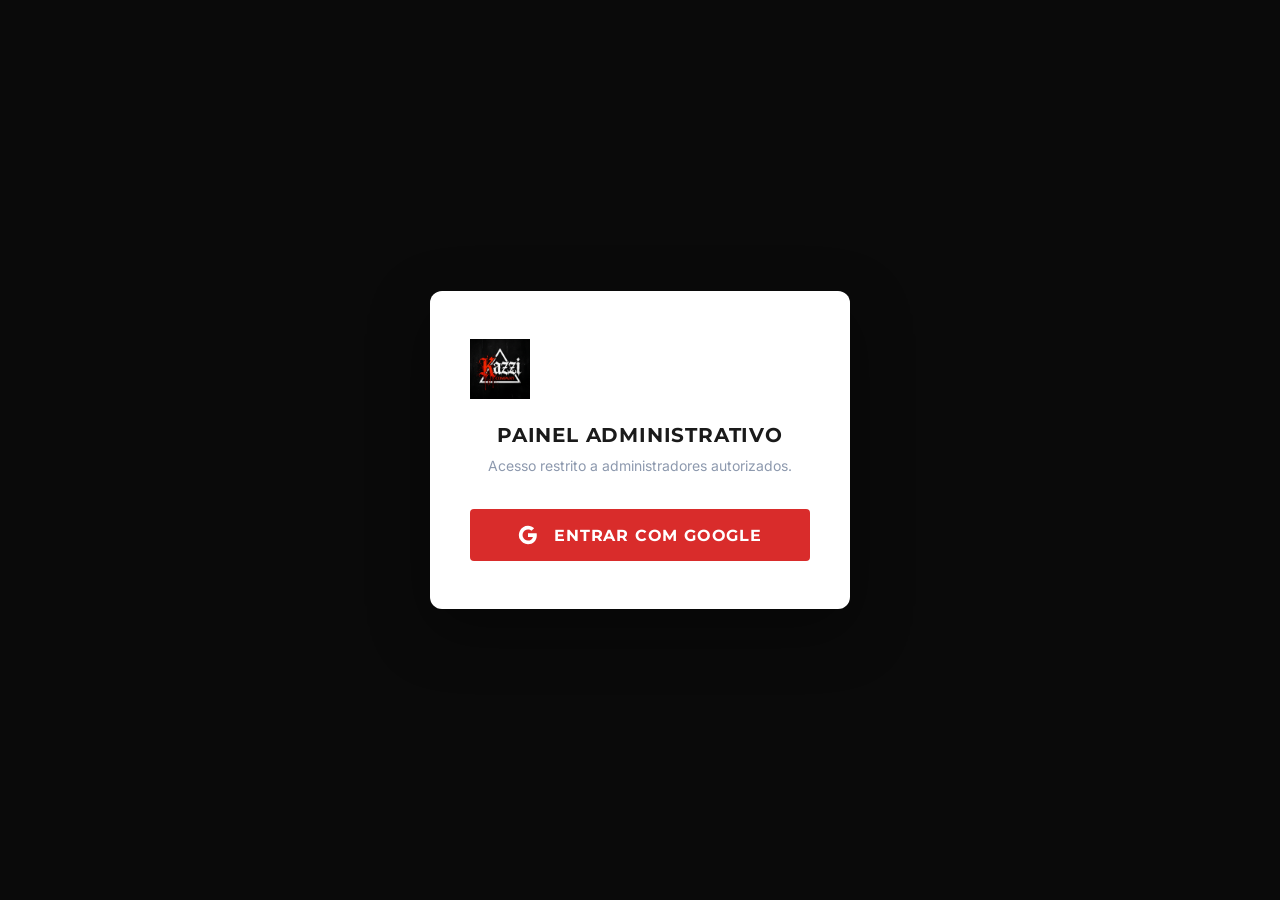
==== admin.html @ a8ff9f5b "Add files via upload" ====
<!DOCTYPE html>
<html lang="pt-BR">

<head>
    <meta charset="UTF-8" />
    <link rel="icon" type="image/png" href="/img/logo_kazzi_official_1772658596931.png" />
    <meta name="viewport" content="width=device-width, initial-scale=1.0" />
    <title>Kazzi Company | Painel Admin</title>
    <meta name="description" content="Painel administrativo da Kazzi Company — Gestão de produtos e inventário." />
    <script type="module" crossorigin src="/js/admin-logic.js"></script>
    <link rel="stylesheet" crossorigin href="/css/firebase.css">
    <link rel="stylesheet" crossorigin href="/css/admin.css">
    <style>
        .edit-images-list img { transition: transform 0.2s; }
        .edit-images-item:hover img { transform: scale(1.05); }
        .badge { padding: 4px 8px; border-radius: 4px; font-weight: bold; font-size: 0.75rem; }
        .badge-success { background: #10B981; color: white; }
        .badge-warning { background: #F59E0B; color: white; }
        .badge-error { background: #EF4444; color: white; }
        .badge-info { background: #3B82F6; color: white; }
        
        .order-item-mini { display: flex; gap: 0.75rem; align-items: center; margin-bottom: 0.5rem; font-size: 0.85rem; border-bottom: 1px solid rgba(255,255,255,0.05); padding-bottom: 0.5rem; }
        .order-item-mini img { width: 44px; height: 44px; border-radius: 4px; object-fit: cover; }
        
        .sidebar-link.active { background: rgba(255,255,255,0.1); border-left: 3px solid var(--accent); }
    </style>
</head>

<body class="admin-body">
    <!-- ═══ LOGIN SCREEN ═══ -->
    <div id="admin-login-screen" class="admin-login-screen" style="display: flex;">
        <div class="login-card">
            <img src="/img/logo_kazzi_official_1772658596931.png" alt="Kazzi Company" class="login-logo" />
            <h2>Painel Administrativo</h2>
            <p class="login-subtitle">Acesso restrito a administradores autorizados.</p>
            <button class="btn btn-accent btn-lg btn-block" id="btn-google-login">
                <svg width="20" height="20" viewBox="0 0 24 24" style="margin-right: 8px; vertical-align: middle;">
                    <path fill="#fff" d="M22.56 12.25c0-.78-.07-1.53-.2-2.25H12v4.26h5.92a5.06 5.06 0 0 1-2.2 3.32v2.77h3.57c2.08-1.92 3.28-4.74 3.28-8.1z" />
                    <path fill="#fff" d="M12 23c2.97 0 5.46-.98 7.28-2.66l-3.57-2.77c-.98.66-2.23 1.06-3.71 1.06-2.86 0-5.29-1.93-6.16-4.53H2.18v2.84C3.99 20.53 7.7 23 12 23z" />
                    <path fill="#fff" d="M5.84 14.09c-.22-.66-.35-1.36-.35-2.09s.13-1.43.35-2.09V7.07H2.18C1.43 8.55 1 10.22 1 12s.43 3.45 1.18 4.93l2.85-2.22.81-.62z" />
                    <path fill="#fff" d="M12 5.38c1.62 0 3.06.56 4.21 1.64l3.15-3.15C17.45 2.09 14.97 1 12 1 7.7 1 3.99 3.47 2.18 7.07l3.66 2.84c.87-2.6 3.3-4.53 6.16-4.53z" />
                </svg>
                Entrar com Google
            </button>
            <p id="login-error" class="login-error" style="display: none; padding: 1rem; background: rgba(255, 0, 0, 0.1); border-radius: 8px; border: 1px solid var(--error); color: var(--error);"></p>
            <div id="login-loading" class="login-loading" style="display: none;">
                <div class="spinner"></div>
                <p>Autenticando...</p>
            </div>
        </div>
    </div>

    <!-- ═══ ADMIN SIDEBAR ═══ -->
    <aside class="admin-sidebar" id="admin-sidebar" style="display: none;">
        <div class="sidebar-header">
            <a href="/" class="sidebar-logo">
                <img src="/img/logo_kazzi_official_1772658596931.png" alt="Kazzi Company" />
            </a>
        </div>
        <nav class="sidebar-nav">
            <a href="#" class="sidebar-link active" data-section="products">
                <span class="sidebar-icon">📦</span>
                <span>Produtos</span>
            </a>
            <a href="#" class="sidebar-link" data-section="orders">
                <span class="sidebar-icon">🛒</span>
                <span>Pedidos</span>
            </a>
            <a href="/" class="sidebar-link" target="_blank">
                <span class="sidebar-icon">🏪</span>
                <span>Ver Loja</span>
            </a>
            <a href="#" class="sidebar-link" id="btn-logout">
                <span class="sidebar-icon">🚪</span>
                <span>Sair</span>
            </a>
        </nav>
        <div class="sidebar-footer">
            <p class="sidebar-version">Kazzi Admin v2.1</p>
        </div>
    </aside>

    <!-- ═══ MAIN CONTENT ═══ -->
    <div class="admin-main" id="admin-main" style="display: none;">
        <header class="admin-topbar">
            <button class="admin-menu-btn" id="sidebar-toggle">☰</button>
            <h1 class="admin-page-title" id="page-title">Produtos</h1>
            <div class="admin-topbar-actions" id="topbar-actions">
                <button class="btn btn-accent btn-sm" id="btn-new-product">+ Importar Produtos</button>
            </div>
        </header>

        <main class="admin-content-wrapper">
            <!-- Products View -->
            <div id="section-products" class="admin-section">
                <section class="admin-filters">
                    <div class="filter-group">
                        <label class="filter-label">Categoria</label>
                        <select class="form-select filter-select" id="filter-category">
                            <option value="all">Todas</option>
                        </select>
                    </div>
                    <div class="filter-group">
                        <label class="filter-label">Status</label>
                        <select class="form-select filter-select" id="filter-status">
                            <option value="all">Todos</option>
                            <option value="active">Ativo</option>
                            <option value="inactive">Inativo</option>
                            <option value="low-stock">Estoque Baixo</option>
                            <option value="out-of-stock">Esgotado</option>
                        </select>
                    </div>
                    <div class="filter-group">
                        <label class="filter-label">Buscar</label>
                        <input type="text" class="form-input filter-input" id="filter-search" placeholder="Buscar por nome..." />
                    </div>
                    <div class="filter-stats" id="filter-stats"></div>
                </section>
                <div class="product-table-wrapper">
                    <table class="product-table">
                        <thead>
                            <tr>
                                <th style="width: 60px;"></th>
                                <th>Produto</th>
                                <th>Categoria</th>
                                <th style="width: 140px;">Preço</th>
                                <th style="width: 100px;">Estoque</th>
                                <th style="width: 100px;">Status</th>
                                <th style="width: 120px;">Ações</th>
                            </tr>
                        </thead>
                        <tbody id="product-table-body"></tbody>
                    </table>
                </div>
            </div>

            <!-- Orders View -->
            <div id="section-orders" class="admin-section" style="display: none;">
                <div class="product-table-wrapper">
                    <table class="product-table">
                        <thead>
                            <tr>
                                <th>Data</th>
                                <th>Cliente</th>
                                <th>Total</th>
                                <th>Pagamento</th>
                                <th>Status</th>
                                <th>Ações</th>
                            </tr>
                        </thead>
                        <tbody id="orders-table-body"></tbody>
                    </table>
                </div>
            </div>
        </main>
    </div>

    <!-- ═══ MODALS ═══ -->
    <!-- Import Modal -->
    <div id="product-form-overlay" class="modal-overlay">
        <div class="modal-box product-form-modal" style="max-width: 800px;">
            <div class="import-modal-header">
                <h3>Importar Produtos</h3>
                <p class="text-muted">Arraste fotos e vídeos. O nome do arquivo vira o nome do produto.</p>
            </div>
            <div class="import-dropzone" id="import-dropzone">
                <div class="import-dropzone-inner">
                    <span class="import-dropzone-icon">📷</span>
                    <p>Arraste arquivos aqui ou clique para selecionar</p>
                </div>
                <input type="file" id="import-file-input" multiple style="display: none" />
            </div>
            <div style="padding: 1rem 2rem; border-bottom: 1px solid rgba(255,255,255,0.05);">
                <label class="form-label">Ou adicione URL de imagem</label>
                <div style="display:flex; gap:0.5rem;">
                    <input type="text" id="import-url-input" class="form-input" placeholder="https://exemplo.com/foto.jpg" />
                    <button class="btn btn-outline btn-sm" id="btn-import-url-add">Adicionar</button>
                </div>
            </div>
            <div id="import-products-list" class="import-products-list"></div>
            <div class="form-actions">
                <button class="btn btn-ghost" id="btn-import-cancel">Cancelar</button>
                <button class="btn btn-accent" id="btn-import-save" disabled>Salvar Todos</button>
            </div>
        </div>
    </div>

    <!-- Edit Modal -->
    <div id="edit-form-overlay" class="modal-overlay">
        <div class="modal-box product-form-modal" style="max-width: 650px;">
            <div class="import-modal-header"><h3>Editar Produto</h3></div>
            <div style="padding: 1.5rem 2rem;">
                <div class="form-grid">
                    <div class="form-group full" style="grid-column: 1/-1">
                        <label class="form-label">Nome</label>
                        <input type="text" id="edit-product-name" class="form-input" />
                    </div>
                    <div class="form-group">
                        <label class="form-label">Preço (R$)</label>
                        <input type="number" id="edit-product-price" class="form-input" step="0.01" />
                    </div>
                    <div class="form-group">
                        <label class="form-label">Estoque</label>
                        <input type="number" id="edit-product-stock" class="form-input" />
                    </div>
                    <div class="form-group">
                        <label class="form-label">Categoria</label>
                        <select id="edit-product-category" class="form-select"></select>
                    </div>
                    <div class="form-group" style="display:flex; align-items:center; gap:0.5rem; margin-top:2rem;">
                        <input type="checkbox" id="edit-product-active" />
                        <label class="form-label" style="margin-bottom:0;">Produto Ativo</label>
                    </div>
                    <div class="form-group full" style="grid-column: 1/-1">
                        <label class="form-label">Descrição</label>
                        <textarea id="edit-product-description" class="form-input" rows="3"></textarea>
                    </div>
                    <!-- Images Section -->
                    <div class="form-group full" style="grid-column: 1/-1">
                        <label class="form-label">Imagens / Ângulos (URL)</label>
                        <div style="display:flex; gap:0.5rem; margin-bottom: 0.5rem;">
                            <input type="text" id="edit-image-url-input" class="form-input" placeholder="Nova URL de imagem..." />
                            <button class="btn btn-outline btn-sm" id="btn-edit-image-add">Add</button>
                        </div>
                        <div id="edit-images-list" class="edit-images-list" style="display:flex; gap:0.5rem; flex-wrap:wrap; margin-top: 0.5rem;"></div>
                        <p class="form-hint">Dica: A primeira imagem será a capa. Você pode clicar nas imagens para removê-las.</p>
                    </div>
                </div>
            </div>
            <div class="form-actions">
                <button class="btn btn-ghost" id="btn-edit-cancel">Cancelar</button>
                <button class="btn btn-accent" id="btn-edit-save">Salvar</button>
            </div>
        </div>
    </div>

    <!-- Delete Confirm Modal -->
    <div id="delete-confirm-overlay" class="modal-overlay">
        <div class="modal-box delete-confirm-modal">
            <h3>Excluir Produto?</h3>
            <p>Esta ação não pode ser desfeita.</p>
            <div class="form-actions" style="margin-top: 1.5rem;">
                <button class="btn btn-ghost" id="btn-delete-cancel">Cancelar</button>
                <button class="btn btn-accent" id="btn-delete-confirm">Excluir</button>
            </div>
        </div>
    </div>

    <!-- Order Details Modal -->
    <div id="order-details-overlay" class="modal-overlay">
        <div class="modal-box" style="max-width: 700px;">
            <div class="import-modal-header">
                <h3>Detalhes do Pedido</h3>
                <p id="detail-order-id" class="text-muted" style="font-size:0.8rem;"></p>
            </div>
            <div style="padding: 1.5rem 2rem;">
                <div style="display: grid; grid-template-columns: 1fr 1fr; gap: 1.5rem;">
                    <div>
                        <h4 style="margin-bottom: 0.5rem; color: var(--accent); font-size:0.9rem;">👤 Cliente</h4>
                        <p id="detail-cust-name" style="font-weight: 600;"></p>
                        <p id="detail-cust-email" style="font-size: 0.85rem; color:var(--text-muted);"></p>
                    </div>
                    <div>
                        <h4 style="margin-bottom: 0.5rem; color: var(--accent); font-size:0.9rem;">📍 Entrega</h4>
                        <p id="detail-cust-address" style="font-size: 0.85rem; line-height:1.4;"></p>
                    </div>
                </div>
                <div style="margin-top: 1.5rem;">
                    <h4 style="margin-bottom: 0.5rem; color: var(--accent); font-size:0.9rem;">📦 Itens</h4>
                    <div id="detail-items-list" style="background: rgba(255,255,255,0.05); border-radius: 8px; padding: 1rem; max-height:200px; overflow-y:auto;"></div>
                </div>
                <div style="margin-top: 1.5rem; border-top: 1px solid rgba(255,255,255,0.1); padding-top: 1rem;">
                    <div class="form-group">
                        <label class="form-label">Código de Rastreio</label>
                        <input type="text" id="order-tracking-input" class="form-input" placeholder="BR123456789XX" />
                    </div>
                    <button class="btn btn-accent btn-sm" id="btn-save-tracking" style="margin-top: 0.5rem;">Salvar e Notificar Cliente</button>
                </div>
            </div>
            <div class="form-actions">
                <button class="btn btn-ghost" id="btn-close-order-details">Fechar</button>
                <button class="btn btn-outline" id="btn-mark-delivered">Marcar Entregue</button>
            </div>
        </div>
    </div>

    <audio id="order-bell" src="https://assets.mixkit.co/active_storage/sfx/2869/2869-preview.mp3" preload="auto"></audio>
</body>
</html>
---- css/firebase.css ----
@import"https://fonts.googleapis.com/css2?family=Inter:wght@300;400;500;600;700;800;900&family=Montserrat:wght@400;500;600;700;800;900&family=MedievalSharp&family=Nosifer&display=swap";:root{--bg-white: #FFFFFF;--bg-off-white: #F7F7F7;--bg-dark: #0A0A0A;--bg-header: #000000;--text-primary: #1A1A1A;--text-secondary: #555555;--text-muted: #8D99AE;--text-white: #FFFFFF;--text-light: #CCCCCC;--accent: #D92C2B;--accent-hover: #B91C1C;--accent-light: rgba(217, 44, 43, .08);--success: #16A34A;--warning: #F59E0B;--error: #DC2626;--info: #2563EB;--border-color: #E5E5E5;--border-dark: #333333;--glass-bg: rgba(255, 255, 255, .05);--glass-border: rgba(255, 255, 255, .1);--font-main: "Inter", -apple-system, BlinkMacSystemFont, "Segoe UI", sans-serif;--font-heading: "Montserrat", "Inter", sans-serif;--font-pichacao: "MedievalSharp", cursive;--font-graffiti: "Nosifer", cursive;--text-xs: .75rem;--text-sm: .875rem;--text-base: 1rem;--text-lg: 1.125rem;--text-xl: 1.25rem;--text-2xl: 1.5rem;--text-3xl: 1.875rem;--text-4xl: 2.5rem;--font-light: 300;--font-regular: 400;--font-medium: 500;--font-semibold: 600;--font-bold: 700;--font-extrabold: 800;--font-black: 900;--space-1: .25rem;--space-2: .5rem;--space-3: .75rem;--space-4: 1rem;--space-5: 1.25rem;--space-6: 1.5rem;--space-8: 2rem;--space-10: 2.5rem;--space-12: 3rem;--space-16: 4rem;--space-20: 5rem;--space-24: 6rem;--radius-sm: 4px;--radius-md: 8px;--radius-lg: 12px;--radius-xl: 16px;--radius-full: 9999px;--shadow-sm: 0 1px 2px rgba(0, 0, 0, .05);--shadow-md: 0 4px 6px -1px rgba(0, 0, 0, .07), 0 2px 4px -2px rgba(0, 0, 0, .05);--shadow-lg: 0 10px 15px -3px rgba(0, 0, 0, .08), 0 4px 6px -4px rgba(0, 0, 0, .04);--shadow-xl: 0 20px 25px -5px rgba(0, 0, 0, .1), 0 8px 10px -6px rgba(0, 0, 0, .06);--transition-fast: .15s ease;--transition-base: .25s ease;--transition-slow: .4s cubic-bezier(.165, .84, .44, 1);--z-dropdown: 100;--z-sticky: 200;--z-modal: 1000;--z-toast: 2000;--container-max: 1200px;--sidebar-width: 260px;--header-height: 72px}*,*:before,*:after{margin:0;padding:0;box-sizing:border-box}html{scroll-behavior:smooth;-webkit-font-smoothing:antialiased;-moz-osx-font-smoothing:grayscale}body{font-family:var(--font-main);font-size:var(--text-base);line-height:1.6;color:var(--text-primary);background-color:var(--bg-white);overflow-x:hidden}img{max-width:100%;height:auto;display:block}a{color:inherit;text-decoration:none}ul,ol{list-style:none}.container{max-width:var(--container-max);margin:0 auto;padding:0 var(--space-6)}h1,h2,h3,h4,h5,h6{font-family:var(--font-heading);font-weight:var(--font-bold);line-height:1.2;text-transform:uppercase;letter-spacing:.02em}h1{font-size:var(--text-4xl)}h2{font-size:var(--text-3xl)}h3{font-size:var(--text-xl)}.pichacao{font-family:var(--font-pichacao);text-transform:uppercase;letter-spacing:2px}.graffiti-text{font-family:var(--font-graffiti);color:var(--accent);text-shadow:2px 2px 0px #fff,4px 4px 0px rgba(0,0,0,.5)}.btn{display:inline-flex;align-items:center;justify-content:center;gap:var(--space-2);padding:var(--space-3) var(--space-6);font-family:var(--font-heading);font-size:var(--text-sm);font-weight:var(--font-bold);text-transform:uppercase;letter-spacing:.05em;border:none;border-radius:var(--radius-sm);cursor:pointer;transition:all var(--transition-base);text-decoration:none;white-space:nowrap}.btn-primary{background:var(--bg-dark);color:var(--text-white)}.btn-primary:hover{background:#222;transform:translateY(-1px);box-shadow:var(--shadow-lg)}.btn-accent{background:var(--accent);color:var(--text-white)}.btn-accent:hover{background:var(--accent-hover);transform:translateY(-1px);box-shadow:0 4px 12px #d92c2b4d}.btn-outline{background:transparent;color:var(--text-primary);border:2px solid var(--border-color)}.btn-outline:hover{border-color:var(--bg-dark);background:var(--bg-dark);color:var(--text-white)}.btn-ghost{background:transparent;color:var(--text-secondary);padding:var(--space-2) var(--space-3)}.btn-ghost:hover{color:var(--text-primary);background:var(--bg-off-white)}.btn-sm{padding:var(--space-2) var(--space-4);font-size:var(--text-xs)}.btn-lg{padding:var(--space-4) var(--space-8);font-size:var(--text-base)}.btn-block{width:100%}.btn:disabled{opacity:.5;cursor:not-allowed;transform:none!important}.form-group{display:flex;flex-direction:column;gap:var(--space-2)}.form-label{font-size:var(--text-sm);font-weight:var(--font-semibold);color:var(--text-primary);text-transform:uppercase;letter-spacing:.04em}.form-input,.form-textarea,.form-select{width:100%;padding:var(--space-3) var(--space-4);font-family:var(--font-main);font-size:var(--text-base);color:var(--text-primary);background:var(--bg-white);border:1px solid var(--border-color);border-radius:var(--radius-md);transition:border-color var(--transition-fast),box-shadow var(--transition-fast);outline:none}.form-input:focus,.form-textarea:focus,.form-select:focus{border-color:var(--accent);box-shadow:0 0 0 3px var(--accent-light)}.form-input::placeholder{color:var(--text-muted)}.form-textarea{min-height:100px;resize:vertical}.form-hint{font-size:var(--text-xs);color:var(--text-muted)}.form-error{font-size:var(--text-xs);color:var(--error)}.badge{display:inline-flex;align-items:center;padding:var(--space-1) var(--space-3);font-size:var(--text-xs);font-weight:var(--font-semibold);border-radius:var(--radius-full);text-transform:uppercase;letter-spacing:.04em}.badge-success{background:#16a34a1a;color:var(--success)}.badge-warning{background:#f59e0b1a;color:var(--warning)}.badge-error{background:#dc26261a;color:var(--error)}.modal-overlay{position:fixed;top:0;left:0;width:100%;height:100%;background:#0009;-webkit-backdrop-filter:blur(4px);backdrop-filter:blur(4px);z-index:var(--z-modal);display:none;align-items:center;justify-content:center;padding:var(--space-4);animation:fadeIn .2s ease}.modal-overlay.active{display:flex}.modal-box{background:var(--bg-white);border-radius:var(--radius-xl);box-shadow:var(--shadow-xl);max-height:90vh;overflow-y:auto;animation:slideUp .3s ease;width:100%}@keyframes fadeIn{0%{opacity:0}to{opacity:1}}@keyframes slideUp{0%{opacity:0;transform:translateY(20px)}to{opacity:1;transform:translateY(0)}}/* Toast Premium V3 */
.toast-container {
    position: fixed;
    bottom: var(--space-6);
    right: var(--space-6);
    z-index: var(--z-toast);
    display: flex;
    flex-direction: column;
    gap: var(--space-3);
    pointer-events: none;
}

.toast {
    display: flex;
    align-items: center;
    gap: var(--space-4);
    padding: var(--space-4) var(--space-6);
    background: var(--bg-dark);
    color: var(--text-white);
    border-radius: var(--radius-lg);
    box-shadow: var(--shadow-xl);
    font-size: var(--text-sm);
    font-weight: var(--font-semibold);
    transform: translateX(120%);
    transition: transform 0.5s cubic-bezier(0.68, -0.55, 0.265, 1.55), opacity 0.3s ease;
    max-width: 420px;
    border: 1px solid var(--glass-border);
    backdrop-filter: blur(10px);
    pointer-events: auto;
    opacity: 0;
}

.toast.visible {
    transform: translateX(0);
    opacity: 1;
}

.toast-success {
    background: linear-gradient(135deg, #059669 0%, #10b981 100%);
    box-shadow: 0 10px 15px -3px rgba(16, 185, 129, 0.3);
    border-color: rgba(255, 255, 255, 0.2);
}

.toast-error {
    background: linear-gradient(135deg, #dc2626 0%, #ef4444 100%);
    box-shadow: 0 10px 15px -3px rgba(220, 38, 38, 0.3);
    border-color: rgba(255, 255, 255, 0.2);
}

.toast-warning {
    background: linear-gradient(135deg, #d97706 0%, #f59e0b 100%);
    box-shadow: 0 10px 15px -3px rgba(245, 158, 11, 0.3);
    border-color: rgba(255, 255, 255, 0.2);
}

.toast-info {
    background: linear-gradient(135deg, #2563eb 0%, #3b82f6 100%);
    box-shadow: 0 10px 15px -3px rgba(37, 99, 235, 0.3);
    border-color: rgba(255, 255, 255, 0.2);
}

.toast-icon {
    font-size: 1.25rem;
    display: flex;
    align-items: center;
    justify-content: center;
    min-width: 24px;
}

.toast-msg {
    line-height: 1.4;
    letter-spacing: 0.01em;
}
.text-center{text-align:center}.text-left{text-align:left}.text-muted{color:var(--text-muted)}.text-accent{color:var(--accent)}.text-uppercase{text-transform:uppercase}.font-bold{font-weight:var(--font-bold)}.flex{display:flex}.flex-col{flex-direction:column}.items-center{align-items:center}.justify-between{justify-content:space-between}.justify-center{justify-content:center}.gap-2{gap:var(--space-2)}.gap-4{gap:var(--space-4)}.gap-6{gap:var(--space-6)}.mt-2{margin-top:var(--space-2)}.mt-4{margin-top:var(--space-4)}.mt-8{margin-top:var(--space-8)}.mb-2{margin-bottom:var(--space-2)}.mb-4{margin-bottom:var(--space-4)}.mb-8{margin-bottom:var(--space-8)}.sr-only{position:absolute;width:1px;height:1px;padding:0;margin:-1px;overflow:hidden;clip:rect(0,0,0,0);border:0}@media (max-width: 768px){.container{padding:0 var(--space-4)}h1{font-size:var(--text-3xl)}h2{font-size:var(--text-2xl)}}
---- css/admin.css ----
.admin-body{display:flex;min-height:100vh;background:var(--bg-off-white)}.admin-sidebar{width:var(--sidebar-width);background:var(--bg-dark);color:var(--text-white);display:flex;flex-direction:column;position:fixed;top:0;left:0;height:100vh;z-index:var(--z-sticky);transition:transform var(--transition-base)}.sidebar-header{padding:var(--space-6);border-bottom:1px solid #222;display:flex;align-items:center;justify-content:center}.sidebar-logo img{height:40px}.sidebar-nav{flex:1;padding:var(--space-4) 0;display:flex;flex-direction:column;gap:var(--space-1)}.sidebar-link{display:flex;align-items:center;gap:var(--space-3);padding:var(--space-3) var(--space-6);color:var(--text-muted);font-size:var(--text-sm);font-weight:var(--font-medium);transition:all var(--transition-fast);border-left:3px solid transparent}.sidebar-link:hover{color:var(--text-white);background:#ffffff0d}.sidebar-link.active{color:var(--text-white);background:#d92c2b1a;border-left-color:var(--accent)}.sidebar-icon{font-size:1.2rem;width:24px;text-align:center}.sidebar-footer{padding:var(--space-4) var(--space-6);border-top:1px solid #222}.sidebar-version{font-size:var(--text-xs);color:var(--text-muted)}.admin-main{flex:1;margin-left:var(--sidebar-width);display:flex;flex-direction:column}.admin-topbar{background:var(--bg-white);padding:var(--space-4) var(--space-8);display:flex;align-items:center;gap:var(--space-6);border-bottom:1px solid var(--border-color);position:sticky;top:0;z-index:var(--z-dropdown)}.admin-menu-btn{display:none;background:none;border:none;font-size:1.5rem;cursor:pointer;color:var(--text-primary)}.admin-page-title{font-size:var(--text-xl);font-weight:var(--font-bold);text-transform:uppercase;letter-spacing:.04em;flex:1}.admin-filters{background:var(--bg-white);padding:var(--space-4) var(--space-8);display:flex;align-items:flex-end;gap:var(--space-6);border-bottom:1px solid var(--border-color);flex-wrap:wrap}.filter-group{display:flex;flex-direction:column;gap:var(--space-1)}.filter-label{font-size:var(--text-xs);font-weight:var(--font-semibold);text-transform:uppercase;letter-spacing:.04em;color:var(--text-muted)}.filter-select,.filter-input{padding:var(--space-2) var(--space-3);font-size:var(--text-sm);border:1px solid var(--border-color);border-radius:var(--radius-md);min-width:160px}.filter-stats{margin-left:auto;font-size:var(--text-sm);color:var(--text-muted)}.admin-content{padding:var(--space-6) var(--space-8);flex:1}.product-table-wrapper{background:var(--bg-white);border-radius:var(--radius-lg);border:1px solid var(--border-color);overflow:hidden;box-shadow:var(--shadow-sm)}.product-table{width:100%;border-collapse:collapse}.product-table thead th{padding:var(--space-3) var(--space-4);text-align:left;font-size:var(--text-xs);font-weight:var(--font-bold);text-transform:uppercase;letter-spacing:.06em;color:var(--text-muted);background:var(--bg-off-white);border-bottom:1px solid var(--border-color)}.product-table tbody tr{border-bottom:1px solid var(--border-color);transition:background var(--transition-fast)}.product-table tbody tr:last-child{border-bottom:none}.product-table tbody tr:hover{background:var(--bg-off-white)}.product-table td{padding:var(--space-3) var(--space-4);font-size:var(--text-sm);vertical-align:middle}.table-product-img{width:44px;height:44px;border-radius:var(--radius-sm);object-fit:cover;border:1px solid var(--border-color)}.table-product-name{font-weight:var(--font-semibold);color:var(--text-primary)}.table-category{font-size:var(--text-xs);text-transform:uppercase;letter-spacing:.04em;color:var(--text-secondary)}.quick-edit-cell{position:relative;cursor:pointer;min-width:80px}.quick-edit-display{padding:var(--space-1) var(--space-2);border-radius:var(--radius-sm);border:1px solid transparent;transition:all var(--transition-fast);display:inline-block}.quick-edit-cell:hover .quick-edit-display{border-color:var(--border-color);background:var(--bg-off-white)}.quick-edit-cell .quick-edit-display:after{content:" ✎";font-size:.7rem;opacity:0;transition:opacity var(--transition-fast)}.quick-edit-cell:hover .quick-edit-display:after{opacity:.4}.quick-edit-input{width:100%;padding:var(--space-1) var(--space-2);font-size:var(--text-sm);border:2px solid var(--accent);border-radius:var(--radius-sm);outline:none;font-family:var(--font-main);background:var(--bg-white)}.table-price{color:var(--accent);font-weight:var(--font-bold)}.table-actions{display:flex;gap:var(--space-2)}.action-btn{width:32px;height:32px;border:1px solid var(--border-color);background:var(--bg-white);border-radius:var(--radius-sm);cursor:pointer;display:flex;align-items:center;justify-content:center;font-size:.9rem;transition:all var(--transition-fast)}.action-btn:hover{background:var(--bg-off-white);border-color:var(--text-muted)}.action-btn.delete:hover{background:#dc26261a;border-color:var(--error);color:var(--error)}.product-form-modal{max-width:720px;padding:0}.import-modal-header{padding:var(--space-6) var(--space-8);border-bottom:1px solid var(--border-color)}.import-modal-header h3{font-size:var(--text-lg);text-transform:uppercase;margin-bottom:var(--space-2)}.import-dropzone{margin:var(--space-6) var(--space-8);border:2px dashed var(--border-color);border-radius:var(--radius-lg);padding:var(--space-10);text-align:center;cursor:pointer;transition:all var(--transition-fast);position:relative}.import-dropzone:hover,.import-dropzone.drag-active{border-color:var(--accent);background:var(--accent-light)}.import-dropzone-icon{font-size:2.5rem;display:block;margin-bottom:var(--space-3)}.import-dropzone-text{font-size:var(--text-sm);color:var(--text-secondary);margin-bottom:var(--space-2)}.import-dropzone-hint{font-size:var(--text-xs);color:var(--text-muted)}.import-file-input{position:absolute;top:0;left:0;width:100%;height:100%;opacity:0;cursor:pointer}.import-products-list{max-height:400px;overflow-y:auto;padding:0 var(--space-8)}.import-product-row{display:flex;align-items:center;gap:var(--space-4);padding:var(--space-4) 0;border-bottom:1px solid var(--border-color);animation:slideUp .25s ease}.import-product-row:last-child{border-bottom:none}.import-product-thumb{width:64px;height:64px;border-radius:var(--radius-md);object-fit:cover;border:1px solid var(--border-color);flex-shrink:0}.import-product-info{flex:1;min-width:0;display:flex;flex-direction:column;gap:var(--space-2)}.import-name-input{font-weight:var(--font-semibold);font-size:var(--text-sm);padding:var(--space-2) var(--space-3)}.import-product-meta{display:flex;gap:var(--space-2)}.import-category-select{font-size:var(--text-xs);padding:var(--space-1) var(--space-2);border:1px solid var(--border-color);border-radius:var(--radius-sm);color:var(--text-secondary)}.import-product-price{flex-shrink:0;width:120px;display:flex;flex-direction:column;gap:var(--space-1)}.import-price-input{font-weight:var(--font-bold);color:var(--accent);text-align:right;padding:var(--space-2) var(--space-3);font-size:var(--text-sm)}.import-remove-btn{width:28px;height:28px;border-radius:50%;background:none;border:1px solid var(--border-color);color:var(--text-muted);cursor:pointer;font-size:1.1rem;display:flex;align-items:center;justify-content:center;flex-shrink:0;transition:all var(--transition-fast)}.import-remove-btn:hover{background:#dc26261a;border-color:var(--error);color:var(--error)}.edit-preview-img{width:100%;max-height:200px;object-fit:contain;border-radius:var(--radius-md);background:var(--bg-off-white);border:1px solid var(--border-color)}.form-step-title{font-size:var(--text-lg);margin-bottom:var(--space-2);text-transform:uppercase}.form-grid{display:grid;grid-template-columns:1fr 1fr;gap:var(--space-5)}.form-col-full{grid-column:1 / -1}.form-actions{display:flex;justify-content:space-between;align-items:center;padding:var(--space-4) var(--space-8);border-top:1px solid var(--border-color);background:var(--bg-off-white)}.form-actions-right{display:flex;gap:var(--space-3)}.img-uploader{display:flex;flex-direction:column;gap:var(--space-4)}.img-uploader-grid{display:grid;grid-template-columns:repeat(auto-fill,minmax(120px,1fr));gap:var(--space-3)}.img-uploader-item{position:relative;aspect-ratio:1;border-radius:var(--radius-md);overflow:hidden;border:2px solid var(--border-color);cursor:grab;transition:border-color var(--transition-fast),transform var(--transition-fast)}.img-uploader-item:hover{border-color:var(--accent)}.img-uploader-item.dragging{opacity:.5;transform:scale(.95)}.img-uploader-item.drag-over{border-color:var(--accent);border-style:dashed;background:var(--accent-light)}.img-uploader-item.img-uploader-main{border-color:var(--accent)}.img-uploader-item img{width:100%;height:100%;object-fit:cover}.img-uploader-remove{position:absolute;top:4px;right:4px;width:24px;height:24px;border-radius:50%;background:#000000b3;color:#fff;border:none;cursor:pointer;font-size:14px;display:flex;align-items:center;justify-content:center;opacity:0;transition:opacity var(--transition-fast)}.img-uploader-item:hover .img-uploader-remove{opacity:1}.img-uploader-label{position:absolute;bottom:0;left:0;right:0;background:var(--accent);color:#fff;text-align:center;font-size:var(--text-xs);font-weight:var(--font-bold);padding:2px 0;text-transform:uppercase}.img-uploader-dropzone{border:2px dashed var(--border-color);border-radius:var(--radius-lg);padding:var(--space-10);text-align:center;cursor:pointer;transition:all var(--transition-fast);position:relative}.img-uploader-dropzone:hover,.img-uploader-dropzone.drag-active{border-color:var(--accent);background:var(--accent-light)}.img-uploader-dropzone-icon{font-size:2.5rem;display:block;margin-bottom:var(--space-3)}.img-uploader-dropzone-text{font-size:var(--text-sm);color:var(--text-secondary);margin-bottom:var(--space-2)}.img-uploader-dropzone-hint{font-size:var(--text-xs);color:var(--text-muted)}.img-uploader-input{position:absolute;top:0;left:0;width:100%;height:100%;opacity:0;cursor:pointer}.size-picker{display:flex;flex-wrap:wrap;gap:var(--space-2);margin-bottom:var(--space-6)}.size-picker-btn{min-width:48px;height:48px;display:flex;align-items:center;justify-content:center;border:2px solid var(--border-color);background:var(--bg-white);font-family:var(--font-heading);font-size:var(--text-sm);font-weight:var(--font-bold);cursor:pointer;transition:all var(--transition-fast);border-radius:var(--radius-sm)}.size-picker-btn:hover{border-color:var(--text-primary)}.size-picker-btn.active{background:var(--bg-dark);color:var(--text-white);border-color:var(--bg-dark)}.color-picker{display:flex;flex-wrap:wrap;gap:var(--space-3);margin-bottom:var(--space-4)}.color-swatch{width:40px;height:40px;border-radius:50%;border:3px solid transparent;cursor:pointer;position:relative;transition:all var(--transition-fast)}.color-swatch:hover{transform:scale(1.1)}.color-swatch.active{border-color:var(--bg-dark);box-shadow:0 0 0 2px var(--bg-white),0 0 0 4px var(--bg-dark)}.color-swatch .color-name{position:absolute;bottom:-18px;left:50%;transform:translate(-50%);font-size:9px;white-space:nowrap;color:var(--text-muted)}.color-add{display:flex;align-items:center;gap:var(--space-3)}.color-add input[type=color]{width:40px;height:40px;border:none;padding:0;cursor:pointer;border-radius:var(--radius-sm)}.variation-section{margin-bottom:var(--space-8)}.delete-confirm-modal{max-width:420px;padding:var(--space-8);text-align:center}.delete-confirm-modal h3{font-size:var(--text-xl);margin-bottom:var(--space-3);text-transform:uppercase}.delete-confirm-modal p{color:var(--text-secondary);font-size:var(--text-sm)}.empty-state{text-align:center;padding:var(--space-16);color:var(--text-muted)}.empty-state-icon{font-size:3rem;margin-bottom:var(--space-4)}@media (max-width: 1024px){.admin-sidebar{transform:translate(-100%)}.admin-sidebar.open{transform:translate(0)}.admin-main{margin-left:0}.admin-menu-btn{display:block}}@media (max-width: 768px){.admin-topbar{padding:var(--space-3) var(--space-4)}.admin-filters{padding:var(--space-3) var(--space-4);flex-direction:column;align-items:stretch}.admin-content{padding:var(--space-4)}.form-grid{grid-template-columns:1fr}.product-form-modal{max-width:100%;margin:var(--space-2)}.import-dropzone{margin:var(--space-4);padding:var(--space-6)}.import-products-list{padding:0 var(--space-4)}.import-product-row{flex-wrap:wrap;gap:var(--space-3)}.import-product-price{width:100%;flex-direction:row;align-items:center;gap:var(--space-3)}.import-modal-header{padding:var(--space-4)}.form-actions{padding:var(--space-3) var(--space-4)}.product-table th:nth-child(3),.product-table td:nth-child(3){display:none}}.admin-login-screen{display:flex;align-items:center;justify-content:center;min-height:100vh;width:100%;background:var(--bg-dark);position:fixed;top:0;left:0;z-index:9999}.login-card{background:var(--bg-white);border-radius:var(--radius-lg);padding:var(--space-12) var(--space-10);text-align:center;max-width:420px;width:90%;box-shadow:0 20px 60px #0006}.login-logo{height:60px;margin-bottom:var(--space-6)}.login-card h2{font-size:var(--text-xl);text-transform:uppercase;letter-spacing:.04em;margin-bottom:var(--space-2)}.login-subtitle{font-size:var(--text-sm);color:var(--text-muted);margin-bottom:var(--space-8)}.login-error{margin-top:var(--space-4);padding:var(--space-3) var(--space-4);background:#dc262614;border:1px solid rgba(220,38,38,.2);border-radius:var(--radius-md);color:var(--error);font-size:var(--text-sm)}.login-loading{display:flex;flex-direction:column;align-items:center;gap:var(--space-3);margin-top:var(--space-6);color:var(--text-muted);font-size:var(--text-sm)}.spinner{width:32px;height:32px;border:3px solid var(--border-color);border-top-color:var(--accent);border-radius:50%;animation:spin .8s linear infinite}@keyframes spin{to{transform:rotate(360deg)}}.import-video-badge{display:inline-flex;align-items:center;gap:var(--space-1);font-size:var(--text-xs);background:var(--bg-dark);color:var(--text-white);padding:2px 8px;border-radius:var(--radius-sm);font-weight:var(--font-semibold)}@keyframes slideUp{0%{opacity:0;transform:translateY(12px)}to{opacity:1;transform:translateY(0)}}
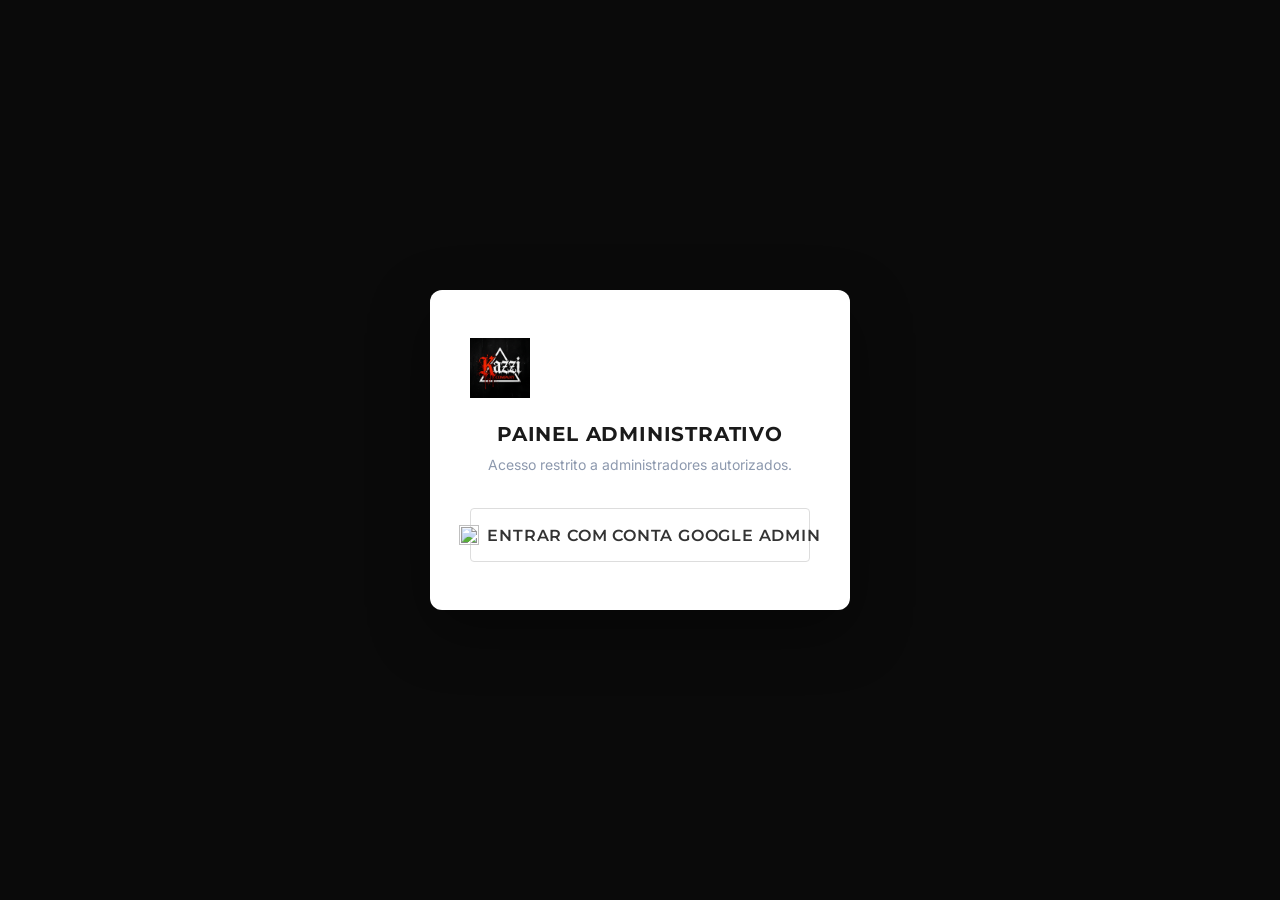
==== commit 169e3470: "Add files via upload" ====
--- a/admin.html
+++ b/admin.html
@@ -3,13 +3,13 @@
 
 <head>
     <meta charset="UTF-8" />
-    <link rel="icon" type="image/png" href="/img/logo_kazzi_official_1772658596931.png" />
+    <link rel="icon" type="image/png" href="img/logo_kazzi_official_1772658596931.png" />
     <meta name="viewport" content="width=device-width, initial-scale=1.0" />
     <title>Kazzi Company | Painel Admin</title>
     <meta name="description" content="Painel administrativo da Kazzi Company — Gestão de produtos e inventário." />
-    <script type="module" crossorigin src="/js/admin-logic.js"></script>
-    <link rel="stylesheet" crossorigin href="/css/firebase.css">
-    <link rel="stylesheet" crossorigin href="/css/admin.css">
+    <script type="module" src="js/admin-logic.js"></script>
+    <link rel="stylesheet" href="css/firebase.css">
+    <link rel="stylesheet" href="css/admin.css">
     <style>
         .edit-images-list img { transition: transform 0.2s; }
         .edit-images-item:hover img { transform: scale(1.05); }
@@ -30,31 +30,24 @@
     <!-- ═══ LOGIN SCREEN ═══ -->
     <div id="admin-login-screen" class="admin-login-screen" style="display: flex;">
         <div class="login-card">
-            <img src="/img/logo_kazzi_official_1772658596931.png" alt="Kazzi Company" class="login-logo" />
+            <img src="img/logo_kazzi_official_1772658596931.png" alt="Kazzi Company" class="login-logo" />
             <h2>Painel Administrativo</h2>
             <p class="login-subtitle">Acesso restrito a administradores autorizados.</p>
-            <button class="btn btn-accent btn-lg btn-block" id="btn-google-login">
-                <svg width="20" height="20" viewBox="0 0 24 24" style="margin-right: 8px; vertical-align: middle;">
-                    <path fill="#fff" d="M22.56 12.25c0-.78-.07-1.53-.2-2.25H12v4.26h5.92a5.06 5.06 0 0 1-2.2 3.32v2.77h3.57c2.08-1.92 3.28-4.74 3.28-8.1z" />
-                    <path fill="#fff" d="M12 23c2.97 0 5.46-.98 7.28-2.66l-3.57-2.77c-.98.66-2.23 1.06-3.71 1.06-2.86 0-5.29-1.93-6.16-4.53H2.18v2.84C3.99 20.53 7.7 23 12 23z" />
-                    <path fill="#fff" d="M5.84 14.09c-.22-.66-.35-1.36-.35-2.09s.13-1.43.35-2.09V7.07H2.18C1.43 8.55 1 10.22 1 12s.43 3.45 1.18 4.93l2.85-2.22.81-.62z" />
-                    <path fill="#fff" d="M12 5.38c1.62 0 3.06.56 4.21 1.64l3.15-3.15C17.45 2.09 14.97 1 12 1 7.7 1 3.99 3.47 2.18 7.07l3.66 2.84c.87-2.6 3.3-4.53 6.16-4.53z" />
-                </svg>
-                Entrar com Google
-            </button>
-            <p id="login-error" class="login-error" style="display: none; padding: 1rem; background: rgba(255, 0, 0, 0.1); border-radius: 8px; border: 1px solid var(--error); color: var(--error);"></p>
-            <div id="login-loading" class="login-loading" style="display: none;">
-                <div class="spinner"></div>
-                <p>Autenticando...</p>
-            </div>
+            <div style="margin-top: 1.5rem; display: flex; flex-direction: column; gap: 1rem;">
+                <button class="btn btn-outline btn-lg btn-block" id="btn-admin-google" style="background: #fff; color: #333; display: flex; align-items: center; justify-content: center; gap: 0.5rem; border: 1px solid #ddd; height: 54px; font-weight: 600;">
+                    <img src="https://www.gstatic.com/firebasejs/ui/2.0.0/images/auth/google.svg" width="20" height="20">
+                    Entrar com conta Google Admin
+                </button>
+            </div>
+            <p id="login-error" class="login-error" style="display: none; padding: 1rem; background: rgba(255, 0, 0, 0.1); border-radius: 8px; border: 1px solid var(--error); color: var(--error); margin-top: 1rem;"></p>
         </div>
     </div>
 
     <!-- ═══ ADMIN SIDEBAR ═══ -->
     <aside class="admin-sidebar" id="admin-sidebar" style="display: none;">
         <div class="sidebar-header">
-            <a href="/" class="sidebar-logo">
-                <img src="/img/logo_kazzi_official_1772658596931.png" alt="Kazzi Company" />
+            <a href="./" class="sidebar-logo">
+                <img src="img/logo_kazzi_official_1772658596931.png" alt="Kazzi Company" />
             </a>
         </div>
         <nav class="sidebar-nav">
@@ -76,7 +69,7 @@
             </a>
         </nav>
         <div class="sidebar-footer">
-            <p class="sidebar-version">Kazzi Admin v2.1</p>
+            <p class="sidebar-version">Kazzi Admin v3.0</p>
         </div>
     </aside>
 
@@ -284,6 +277,6 @@
         </div>
     </div>
 
-    <audio id="order-bell" src="https://assets.mixkit.co/active_storage/sfx/2869/2869-preview.mp3" preload="auto"></audio>
+    <div id="toast-container" class="toast-container"></div>
 </body>
 </html>
--- a/css/admin.css
+++ b/css/admin.css
@@ -1 +1 @@
-.admin-body{display:flex;min-height:100vh;background:var(--bg-off-white)}.admin-sidebar{width:var(--sidebar-width);background:var(--bg-dark);color:var(--text-white);display:flex;flex-direction:column;position:fixed;top:0;left:0;height:100vh;z-index:var(--z-sticky);transition:transform var(--transition-base)}.sidebar-header{padding:var(--space-6);border-bottom:1px solid #222;display:flex;align-items:center;justify-content:center}.sidebar-logo img{height:40px}.sidebar-nav{flex:1;padding:var(--space-4) 0;display:flex;flex-direction:column;gap:var(--space-1)}.sidebar-link{display:flex;align-items:center;gap:var(--space-3);padding:var(--space-3) var(--space-6);color:var(--text-muted);font-size:var(--text-sm);font-weight:var(--font-medium);transition:all var(--transition-fast);border-left:3px solid transparent}.sidebar-link:hover{color:var(--text-white);background:#ffffff0d}.sidebar-link.active{color:var(--text-white);background:#d92c2b1a;border-left-color:var(--accent)}.sidebar-icon{font-size:1.2rem;width:24px;text-align:center}.sidebar-footer{padding:var(--space-4) var(--space-6);border-top:1px solid #222}.sidebar-version{font-size:var(--text-xs);color:var(--text-muted)}.admin-main{flex:1;margin-left:var(--sidebar-width);display:flex;flex-direction:column}.admin-topbar{background:var(--bg-white);padding:var(--space-4) var(--space-8);display:flex;align-items:center;gap:var(--space-6);border-bottom:1px solid var(--border-color);position:sticky;top:0;z-index:var(--z-dropdown)}.admin-menu-btn{display:none;background:none;border:none;font-size:1.5rem;cursor:pointer;color:var(--text-primary)}.admin-page-title{font-size:var(--text-xl);font-weight:var(--font-bold);text-transform:uppercase;letter-spacing:.04em;flex:1}.admin-filters{background:var(--bg-white);padding:var(--space-4) var(--space-8);display:flex;align-items:flex-end;gap:var(--space-6);border-bottom:1px solid var(--border-color);flex-wrap:wrap}.filter-group{display:flex;flex-direction:column;gap:var(--space-1)}.filter-label{font-size:var(--text-xs);font-weight:var(--font-semibold);text-transform:uppercase;letter-spacing:.04em;color:var(--text-muted)}.filter-select,.filter-input{padding:var(--space-2) var(--space-3);font-size:var(--text-sm);border:1px solid var(--border-color);border-radius:var(--radius-md);min-width:160px}.filter-stats{margin-left:auto;font-size:var(--text-sm);color:var(--text-muted)}.admin-content{padding:var(--space-6) var(--space-8);flex:1}.product-table-wrapper{background:var(--bg-white);border-radius:var(--radius-lg);border:1px solid var(--border-color);overflow:hidden;box-shadow:var(--shadow-sm)}.product-table{width:100%;border-collapse:collapse}.product-table thead th{padding:var(--space-3) var(--space-4);text-align:left;font-size:var(--text-xs);font-weight:var(--font-bold);text-transform:uppercase;letter-spacing:.06em;color:var(--text-muted);background:var(--bg-off-white);border-bottom:1px solid var(--border-color)}.product-table tbody tr{border-bottom:1px solid var(--border-color);transition:background var(--transition-fast)}.product-table tbody tr:last-child{border-bottom:none}.product-table tbody tr:hover{background:var(--bg-off-white)}.product-table td{padding:var(--space-3) var(--space-4);font-size:var(--text-sm);vertical-align:middle}.table-product-img{width:44px;height:44px;border-radius:var(--radius-sm);object-fit:cover;border:1px solid var(--border-color)}.table-product-name{font-weight:var(--font-semibold);color:var(--text-primary)}.table-category{font-size:var(--text-xs);text-transform:uppercase;letter-spacing:.04em;color:var(--text-secondary)}.quick-edit-cell{position:relative;cursor:pointer;min-width:80px}.quick-edit-display{padding:var(--space-1) var(--space-2);border-radius:var(--radius-sm);border:1px solid transparent;transition:all var(--transition-fast);display:inline-block}.quick-edit-cell:hover .quick-edit-display{border-color:var(--border-color);background:var(--bg-off-white)}.quick-edit-cell .quick-edit-display:after{content:" ✎";font-size:.7rem;opacity:0;transition:opacity var(--transition-fast)}.quick-edit-cell:hover .quick-edit-display:after{opacity:.4}.quick-edit-input{width:100%;padding:var(--space-1) var(--space-2);font-size:var(--text-sm);border:2px solid var(--accent);border-radius:var(--radius-sm);outline:none;font-family:var(--font-main);background:var(--bg-white)}.table-price{color:var(--accent);font-weight:var(--font-bold)}.table-actions{display:flex;gap:var(--space-2)}.action-btn{width:32px;height:32px;border:1px solid var(--border-color);background:var(--bg-white);border-radius:var(--radius-sm);cursor:pointer;display:flex;align-items:center;justify-content:center;font-size:.9rem;transition:all var(--transition-fast)}.action-btn:hover{background:var(--bg-off-white);border-color:var(--text-muted)}.action-btn.delete:hover{background:#dc26261a;border-color:var(--error);color:var(--error)}.product-form-modal{max-width:720px;padding:0}.import-modal-header{padding:var(--space-6) var(--space-8);border-bottom:1px solid var(--border-color)}.import-modal-header h3{font-size:var(--text-lg);text-transform:uppercase;margin-bottom:var(--space-2)}.import-dropzone{margin:var(--space-6) var(--space-8);border:2px dashed var(--border-color);border-radius:var(--radius-lg);padding:var(--space-10);text-align:center;cursor:pointer;transition:all var(--transition-fast);position:relative}.import-dropzone:hover,.import-dropzone.drag-active{border-color:var(--accent);background:var(--accent-light)}.import-dropzone-icon{font-size:2.5rem;display:block;margin-bottom:var(--space-3)}.import-dropzone-text{font-size:var(--text-sm);color:var(--text-secondary);margin-bottom:var(--space-2)}.import-dropzone-hint{font-size:var(--text-xs);color:var(--text-muted)}.import-file-input{position:absolute;top:0;left:0;width:100%;height:100%;opacity:0;cursor:pointer}.import-products-list{max-height:400px;overflow-y:auto;padding:0 var(--space-8)}.import-product-row{display:flex;align-items:center;gap:var(--space-4);padding:var(--space-4) 0;border-bottom:1px solid var(--border-color);animation:slideUp .25s ease}.import-product-row:last-child{border-bottom:none}.import-product-thumb{width:64px;height:64px;border-radius:var(--radius-md);object-fit:cover;border:1px solid var(--border-color);flex-shrink:0}.import-product-info{flex:1;min-width:0;display:flex;flex-direction:column;gap:var(--space-2)}.import-name-input{font-weight:var(--font-semibold);font-size:var(--text-sm);padding:var(--space-2) var(--space-3)}.import-product-meta{display:flex;gap:var(--space-2)}.import-category-select{font-size:var(--text-xs);padding:var(--space-1) var(--space-2);border:1px solid var(--border-color);border-radius:var(--radius-sm);color:var(--text-secondary)}.import-product-price{flex-shrink:0;width:120px;display:flex;flex-direction:column;gap:var(--space-1)}.import-price-input{font-weight:var(--font-bold);color:var(--accent);text-align:right;padding:var(--space-2) var(--space-3);font-size:var(--text-sm)}.import-remove-btn{width:28px;height:28px;border-radius:50%;background:none;border:1px solid var(--border-color);color:var(--text-muted);cursor:pointer;font-size:1.1rem;display:flex;align-items:center;justify-content:center;flex-shrink:0;transition:all var(--transition-fast)}.import-remove-btn:hover{background:#dc26261a;border-color:var(--error);color:var(--error)}.edit-preview-img{width:100%;max-height:200px;object-fit:contain;border-radius:var(--radius-md);background:var(--bg-off-white);border:1px solid var(--border-color)}.form-step-title{font-size:var(--text-lg);margin-bottom:var(--space-2);text-transform:uppercase}.form-grid{display:grid;grid-template-columns:1fr 1fr;gap:var(--space-5)}.form-col-full{grid-column:1 / -1}.form-actions{display:flex;justify-content:space-between;align-items:center;padding:var(--space-4) var(--space-8);border-top:1px solid var(--border-color);background:var(--bg-off-white)}.form-actions-right{display:flex;gap:var(--space-3)}.img-uploader{display:flex;flex-direction:column;gap:var(--space-4)}.img-uploader-grid{display:grid;grid-template-columns:repeat(auto-fill,minmax(120px,1fr));gap:var(--space-3)}.img-uploader-item{position:relative;aspect-ratio:1;border-radius:var(--radius-md);overflow:hidden;border:2px solid var(--border-color);cursor:grab;transition:border-color var(--transition-fast),transform var(--transition-fast)}.img-uploader-item:hover{border-color:var(--accent)}.img-uploader-item.dragging{opacity:.5;transform:scale(.95)}.img-uploader-item.drag-over{border-color:var(--accent);border-style:dashed;background:var(--accent-light)}.img-uploader-item.img-uploader-main{border-color:var(--accent)}.img-uploader-item img{width:100%;height:100%;object-fit:cover}.img-uploader-remove{position:absolute;top:4px;right:4px;width:24px;height:24px;border-radius:50%;background:#000000b3;color:#fff;border:none;cursor:pointer;font-size:14px;display:flex;align-items:center;justify-content:center;opacity:0;transition:opacity var(--transition-fast)}.img-uploader-item:hover .img-uploader-remove{opacity:1}.img-uploader-label{position:absolute;bottom:0;left:0;right:0;background:var(--accent);color:#fff;text-align:center;font-size:var(--text-xs);font-weight:var(--font-bold);padding:2px 0;text-transform:uppercase}.img-uploader-dropzone{border:2px dashed var(--border-color);border-radius:var(--radius-lg);padding:var(--space-10);text-align:center;cursor:pointer;transition:all var(--transition-fast);position:relative}.img-uploader-dropzone:hover,.img-uploader-dropzone.drag-active{border-color:var(--accent);background:var(--accent-light)}.img-uploader-dropzone-icon{font-size:2.5rem;display:block;margin-bottom:var(--space-3)}.img-uploader-dropzone-text{font-size:var(--text-sm);color:var(--text-secondary);margin-bottom:var(--space-2)}.img-uploader-dropzone-hint{font-size:var(--text-xs);color:var(--text-muted)}.img-uploader-input{position:absolute;top:0;left:0;width:100%;height:100%;opacity:0;cursor:pointer}.size-picker{display:flex;flex-wrap:wrap;gap:var(--space-2);margin-bottom:var(--space-6)}.size-picker-btn{min-width:48px;height:48px;display:flex;align-items:center;justify-content:center;border:2px solid var(--border-color);background:var(--bg-white);font-family:var(--font-heading);font-size:var(--text-sm);font-weight:var(--font-bold);cursor:pointer;transition:all var(--transition-fast);border-radius:var(--radius-sm)}.size-picker-btn:hover{border-color:var(--text-primary)}.size-picker-btn.active{background:var(--bg-dark);color:var(--text-white);border-color:var(--bg-dark)}.color-picker{display:flex;flex-wrap:wrap;gap:var(--space-3);margin-bottom:var(--space-4)}.color-swatch{width:40px;height:40px;border-radius:50%;border:3px solid transparent;cursor:pointer;position:relative;transition:all var(--transition-fast)}.color-swatch:hover{transform:scale(1.1)}.color-swatch.active{border-color:var(--bg-dark);box-shadow:0 0 0 2px var(--bg-white),0 0 0 4px var(--bg-dark)}.color-swatch .color-name{position:absolute;bottom:-18px;left:50%;transform:translate(-50%);font-size:9px;white-space:nowrap;color:var(--text-muted)}.color-add{display:flex;align-items:center;gap:var(--space-3)}.color-add input[type=color]{width:40px;height:40px;border:none;padding:0;cursor:pointer;border-radius:var(--radius-sm)}.variation-section{margin-bottom:var(--space-8)}.delete-confirm-modal{max-width:420px;padding:var(--space-8);text-align:center}.delete-confirm-modal h3{font-size:var(--text-xl);margin-bottom:var(--space-3);text-transform:uppercase}.delete-confirm-modal p{color:var(--text-secondary);font-size:var(--text-sm)}.empty-state{text-align:center;padding:var(--space-16);color:var(--text-muted)}.empty-state-icon{font-size:3rem;margin-bottom:var(--space-4)}@media (max-width: 1024px){.admin-sidebar{transform:translate(-100%)}.admin-sidebar.open{transform:translate(0)}.admin-main{margin-left:0}.admin-menu-btn{display:block}}@media (max-width: 768px){.admin-topbar{padding:var(--space-3) var(--space-4)}.admin-filters{padding:var(--space-3) var(--space-4);flex-direction:column;align-items:stretch}.admin-content{padding:var(--space-4)}.form-grid{grid-template-columns:1fr}.product-form-modal{max-width:100%;margin:var(--space-2)}.import-dropzone{margin:var(--space-4);padding:var(--space-6)}.import-products-list{padding:0 var(--space-4)}.import-product-row{flex-wrap:wrap;gap:var(--space-3)}.import-product-price{width:100%;flex-direction:row;align-items:center;gap:var(--space-3)}.import-modal-header{padding:var(--space-4)}.form-actions{padding:var(--space-3) var(--space-4)}.product-table th:nth-child(3),.product-table td:nth-child(3){display:none}}.admin-login-screen{display:flex;align-items:center;justify-content:center;min-height:100vh;width:100%;background:var(--bg-dark);position:fixed;top:0;left:0;z-index:9999}.login-card{background:var(--bg-white);border-radius:var(--radius-lg);padding:var(--space-12) var(--space-10);text-align:center;max-width:420px;width:90%;box-shadow:0 20px 60px #0006}.login-logo{height:60px;margin-bottom:var(--space-6)}.login-card h2{font-size:var(--text-xl);text-transform:uppercase;letter-spacing:.04em;margin-bottom:var(--space-2)}.login-subtitle{font-size:var(--text-sm);color:var(--text-muted);margin-bottom:var(--space-8)}.login-error{margin-top:var(--space-4);padding:var(--space-3) var(--space-4);background:#dc262614;border:1px solid rgba(220,38,38,.2);border-radius:var(--radius-md);color:var(--error);font-size:var(--text-sm)}.login-loading{display:flex;flex-direction:column;align-items:center;gap:var(--space-3);margin-top:var(--space-6);color:var(--text-muted);font-size:var(--text-sm)}.spinner{width:32px;height:32px;border:3px solid var(--border-color);border-top-color:var(--accent);border-radius:50%;animation:spin .8s linear infinite}@keyframes spin{to{transform:rotate(360deg)}}.import-video-badge{display:inline-flex;align-items:center;gap:var(--space-1);font-size:var(--text-xs);background:var(--bg-dark);color:var(--text-white);padding:2px 8px;border-radius:var(--radius-sm);font-weight:var(--font-semibold)}@keyframes slideUp{0%{opacity:0;transform:translateY(12px)}to{opacity:1;transform:translateY(0)}}
+.admin-body{display:flex;min-height:100vh;background:var(--bg-off-white)}.form-input,.form-select{width:100%;padding:var(--space-2) var(--space-3);font-size:var(--text-sm);border:1px solid var(--border-color);border-radius:var(--radius-md);background:var(--bg-white);color:var(--text-primary);outline:none;transition:border-color var(--transition-fast)}.form-input:focus,.form-select:focus{border-color:var(--accent)}.admin-sidebar{width:var(--sidebar-width);background:var(--bg-dark);color:var(--text-white);display:flex;flex-direction:column;position:fixed;top:0;left:0;height:100vh;z-index:var(--z-sticky);transition:transform var(--transition-base)}.sidebar-header{padding:var(--space-6);border-bottom:1px solid #222;display:flex;align-items:center;justify-content:center}.sidebar-logo img{height:40px}.sidebar-nav{flex:1;padding:var(--space-4) 0;display:flex;flex-direction:column;gap:var(--space-1)}.sidebar-link{display:flex;align-items:center;gap:var(--space-3);padding:var(--space-3) var(--space-6);color:var(--text-muted);font-size:var(--text-sm);font-weight:var(--font-medium);transition:all var(--transition-fast);border-left:3px solid transparent}.sidebar-link:hover{color:var(--text-white);background:#ffffff0d}.sidebar-link.active{color:var(--text-white);background:#d92c2b1a;border-left-color:var(--accent)}.sidebar-icon{font-size:1.2rem;width:24px;text-align:center}.sidebar-footer{padding:var(--space-4) var(--space-6);border-top:1px solid #222}.sidebar-version{font-size:var(--text-xs);color:var(--text-muted)}.admin-main{flex:1;margin-left:var(--sidebar-width);display:flex;flex-direction:column}.admin-topbar{background:var(--bg-white);padding:var(--space-4) var(--space-8);display:flex;align-items:center;gap:var(--space-6);border-bottom:1px solid var(--border-color);position:sticky;top:0;z-index:var(--z-dropdown)}.admin-menu-btn{display:none;background:none;border:none;font-size:1.5rem;cursor:pointer;color:var(--text-primary)}.admin-page-title{font-size:var(--text-xl);font-weight:var(--font-bold);text-transform:uppercase;letter-spacing:.04em;flex:1}.admin-filters{background:var(--bg-white);padding:var(--space-4) var(--space-8);display:flex;align-items:flex-end;gap:var(--space-6);border-bottom:1px solid var(--border-color);flex-wrap:wrap}.filter-group{display:flex;flex-direction:column;gap:var(--space-1)}.filter-label{font-size:var(--text-xs);font-weight:var(--font-semibold);text-transform:uppercase;letter-spacing:.04em;color:var(--text-muted)}.filter-select,.filter-input{padding:var(--space-2) var(--space-3);font-size:var(--text-sm);border:1px solid var(--border-color);border-radius:var(--radius-md);min-width:160px}.filter-stats{margin-left:auto;font-size:var(--text-sm);color:var(--text-muted)}.admin-content{padding:var(--space-6) var(--space-8);flex:1}.product-table-wrapper{background:var(--bg-white);border-radius:var(--radius-lg);border:1px solid var(--border-color);overflow:hidden;box-shadow:var(--shadow-sm)}.product-table{width:100%;border-collapse:collapse}.product-table thead th{padding:var(--space-3) var(--space-4);text-align:left;font-size:var(--text-xs);font-weight:var(--font-bold);text-transform:uppercase;letter-spacing:.06em;color:var(--text-muted);background:var(--bg-off-white);border-bottom:1px solid var(--border-color)}.product-table tbody tr{border-bottom:1px solid var(--border-color);transition:background var(--transition-fast)}.product-table tbody tr:last-child{border-bottom:none}.product-table tbody tr:hover{background:var(--bg-off-white)}.product-table td{padding:var(--space-3) var(--space-4);font-size:var(--text-sm);vertical-align:middle}.table-product-img{width:44px;height:44px;border-radius:var(--radius-sm);object-fit:cover;border:1px solid var(--border-color)}.table-product-name{font-weight:var(--font-semibold);color:var(--text-primary)}.table-category{font-size:var(--text-xs);text-transform:uppercase;letter-spacing:.04em;color:var(--text-secondary)}.quick-edit-cell{position:relative;cursor:pointer;min-width:80px}.quick-edit-display{padding:var(--space-1) var(--space-2);border-radius:var(--radius-sm);border:1px solid transparent;transition:all var(--transition-fast);display:inline-block}.quick-edit-cell:hover .quick-edit-display{border-color:var(--border-color);background:var(--bg-off-white)}.quick-edit-cell .quick-edit-display:after{content:" ✎";font-size:.7rem;opacity:0;transition:opacity var(--transition-fast)}.quick-edit-cell:hover .quick-edit-display:after{opacity:.4}.quick-edit-input{width:100%;padding:var(--space-1) var(--space-2);font-size:var(--text-sm);border:2px solid var(--accent);border-radius:var(--radius-sm);outline:none;font-family:var(--font-main);background:var(--bg-white)}.table-price{color:var(--accent);font-weight:var(--font-bold)}.table-actions{display:flex;gap:var(--space-2)}.action-btn{width:32px;height:32px;border:1px solid var(--border-color);background:var(--bg-white);border-radius:var(--radius-sm);cursor:pointer;display:flex;align-items:center;justify-content:center;font-size:.9rem;transition:all var(--transition-fast)}.action-btn:hover{background:var(--bg-off-white);border-color:var(--text-muted)}.action-btn.delete:hover{background:#dc26261a;border-color:var(--error);color:var(--error)}.product-form-modal{max-width:720px;padding:0}.import-modal-header{padding:var(--space-6) var(--space-8);border-bottom:1px solid var(--border-color)}.import-modal-header h3{font-size:var(--text-lg);text-transform:uppercase;margin-bottom:var(--space-2)}.import-dropzone{margin:var(--space-6) var(--space-8);border:2px dashed var(--border-color);border-radius:var(--radius-lg);padding:var(--space-10);text-align:center;cursor:pointer;transition:all var(--transition-fast);position:relative}.import-dropzone:hover,.import-dropzone.drag-active{border-color:var(--accent);background:var(--accent-light)}.import-dropzone-icon{font-size:2.5rem;display:block;margin-bottom:var(--space-3)}.import-dropzone-text{font-size:var(--text-sm);color:var(--text-secondary);margin-bottom:var(--space-2)}.import-dropzone-hint{font-size:var(--text-xs);color:var(--text-muted)}.import-file-input{position:absolute;top:0;left:0;width:100%;height:100%;opacity:0;cursor:pointer}.import-products-list{max-height:400px;overflow-y:auto;padding:0 var(--space-8)}.import-product-row{display:flex;align-items:center;gap:var(--space-4);padding:var(--space-4) 0;border-bottom:1px solid var(--border-color);animation:slideUp .25s ease}.import-product-row:last-child{border-bottom:none}.import-product-thumb{width:64px;height:64px;border-radius:var(--radius-md);object-fit:cover;border:1px solid var(--border-color);flex-shrink:0}.import-product-info{flex:1;min-width:0;display:flex;flex-direction:column;gap:var(--space-2)}.import-name-input{font-weight:var(--font-semibold);font-size:var(--text-sm);padding:var(--space-2) var(--space-3)}.import-product-meta{display:flex;gap:var(--space-2)}.import-category-select{font-size:var(--text-xs);padding:var(--space-1) var(--space-2);border:1px solid var(--border-color);border-radius:var(--radius-sm);color:var(--text-secondary)}.import-product-price{flex-shrink:0;width:120px;display:flex;flex-direction:column;gap:var(--space-1)}.import-price-input{font-weight:var(--font-bold);color:var(--accent);text-align:right;padding:var(--space-2) var(--space-3);font-size:var(--text-sm)}.import-remove-btn{width:28px;height:28px;border-radius:50%;background:none;border:1px solid var(--border-color);color:var(--text-muted);cursor:pointer;font-size:1.1rem;display:flex;align-items:center;justify-content:center;flex-shrink:0;transition:all var(--transition-fast)}.import-remove-btn:hover{background:#dc26261a;border-color:var(--error);color:var(--error)}.edit-preview-img{width:100%;max-height:200px;object-fit:contain;border-radius:var(--radius-md);background:var(--bg-off-white);border:1px solid var(--border-color)}.form-step-title{font-size:var(--text-lg);margin-bottom:var(--space-2);text-transform:uppercase}.form-grid{display:grid;grid-template-columns:1fr 1fr;gap:var(--space-5)}.form-col-full{grid-column:1 / -1}.form-actions{display:flex;justify-content:space-between;align-items:center;padding:var(--space-4) var(--space-8);border-top:1px solid var(--border-color);background:var(--bg-off-white)}.form-actions-right{display:flex;gap:var(--space-3)}.img-uploader{display:flex;flex-direction:column;gap:var(--space-4)}.img-uploader-grid{display:grid;grid-template-columns:repeat(auto-fill,minmax(120px,1fr));gap:var(--space-3)}.img-uploader-item{position:relative;aspect-ratio:1;border-radius:var(--radius-md);overflow:hidden;border:2px solid var(--border-color);cursor:grab;transition:border-color var(--transition-fast),transform var(--transition-fast)}.img-uploader-item:hover{border-color:var(--accent)}.img-uploader-item.dragging{opacity:.5;transform:scale(.95)}.img-uploader-item.drag-over{border-color:var(--accent);border-style:dashed;background:var(--accent-light)}.img-uploader-item.img-uploader-main{border-color:var(--accent)}.img-uploader-item img{width:100%;height:100%;object-fit:cover}.img-uploader-remove{position:absolute;top:4px;right:4px;width:24px;height:24px;border-radius:50%;background:#000000b3;color:#fff;border:none;cursor:pointer;font-size:14px;display:flex;align-items:center;justify-content:center;opacity:0;transition:opacity var(--transition-fast)}.img-uploader-item:hover .img-uploader-remove{opacity:1}.img-uploader-label{position:absolute;bottom:0;left:0;right:0;background:var(--accent);color:#fff;text-align:center;font-size:var(--text-xs);font-weight:var(--font-bold);padding:2px 0;text-transform:uppercase}.img-uploader-dropzone{border:2px dashed var(--border-color);border-radius:var(--radius-lg);padding:var(--space-10);text-align:center;cursor:pointer;transition:all var(--transition-fast);position:relative}.img-uploader-dropzone:hover,.img-uploader-dropzone.drag-active{border-color:var(--accent);background:var(--accent-light)}.img-uploader-dropzone-icon{font-size:2.5rem;display:block;margin-bottom:var(--space-3)}.img-uploader-dropzone-text{font-size:var(--text-sm);color:var(--text-secondary);margin-bottom:var(--space-2)}.img-uploader-dropzone-hint{font-size:var(--text-xs);color:var(--text-muted)}.img-uploader-input{position:absolute;top:0;left:0;width:100%;height:100%;opacity:0;cursor:pointer}.size-picker{display:flex;flex-wrap:wrap;gap:var(--space-2);margin-bottom:var(--space-6)}.size-picker-btn{min-width:48px;height:48px;display:flex;align-items:center;justify-content:center;border:2px solid var(--border-color);background:var(--bg-white);font-family:var(--font-heading);font-size:var(--text-sm);font-weight:var(--font-bold);cursor:pointer;transition:all var(--transition-fast);border-radius:var(--radius-sm)}.size-picker-btn:hover{border-color:var(--text-primary)}.size-picker-btn.active{background:var(--bg-dark);color:var(--text-white);border-color:var(--bg-dark)}.color-picker{display:flex;flex-wrap:wrap;gap:var(--space-3);margin-bottom:var(--space-4)}.color-swatch{width:40px;height:40px;border-radius:50%;border:3px solid transparent;cursor:pointer;position:relative;transition:all var(--transition-fast)}.color-swatch:hover{transform:scale(1.1)}.color-swatch.active{border-color:var(--bg-dark);box-shadow:0 0 0 2px var(--bg-white),0 0 0 4px var(--bg-dark)}.color-swatch .color-name{position:absolute;bottom:-18px;left:50%;transform:translate(-50%);font-size:9px;white-space:nowrap;color:var(--text-muted)}.color-add{display:flex;align-items:center;gap:var(--space-3)}.color-add input[type=color]{width:40px;height:40px;border:none;padding:0;cursor:pointer;border-radius:var(--radius-sm)}.variation-section{margin-bottom:var(--space-8)}.delete-confirm-modal{max-width:420px;padding:var(--space-8);text-align:center}.delete-confirm-modal h3{font-size:var(--text-xl);margin-bottom:var(--space-3);text-transform:uppercase}.delete-confirm-modal p{color:var(--text-secondary);font-size:var(--text-sm)}.empty-state{text-align:center;padding:var(--space-16);color:var(--text-muted)}.empty-state-icon{font-size:3rem;margin-bottom:var(--space-4)}@media (max-width: 1024px){.admin-sidebar{transform:translate(-100%)}.admin-sidebar.open{transform:translate(0)}.admin-main{margin-left:0}.admin-menu-btn{display:block}}@media (max-width: 768px){.admin-topbar{padding:var(--space-3) var(--space-4)}.admin-filters{padding:var(--space-3) var(--space-4);flex-direction:column;align-items:stretch}.admin-content{padding:var(--space-4)}.form-grid{grid-template-columns:1fr}.product-form-modal{max-width:100%;margin:var(--space-2)}.import-dropzone{margin:var(--space-4);padding:var(--space-6)}.import-products-list{padding:0 var(--space-4)}.import-product-row{flex-wrap:wrap;gap:var(--space-3)}.import-product-price{width:100%;flex-direction:row;align-items:center;gap:var(--space-3)}.import-modal-header{padding:var(--space-4)}.form-actions{padding:var(--space-3) var(--space-4)}.product-table th:nth-child(3),.product-table td:nth-child(3){display:none}}.admin-login-screen{display:flex;align-items:center;justify-content:center;min-height:100vh;width:100%;background:var(--bg-dark);position:fixed;top:0;left:0;z-index:9999}.login-card{background:var(--bg-white);border-radius:var(--radius-lg);padding:var(--space-12) var(--space-10);text-align:center;max-width:420px;width:90%;box-shadow:0 20px 60px #0006}.login-logo{height:60px;margin-bottom:var(--space-6)}.login-card h2{font-size:var(--text-xl);text-transform:uppercase;letter-spacing:.04em;margin-bottom:var(--space-2)}.login-subtitle{font-size:var(--text-sm);color:var(--text-muted);margin-bottom:var(--space-8)}.login-error{margin-top:var(--space-4);padding:var(--space-3) var(--space-4);background:#dc262614;border:1px solid rgba(220,38,38,.2);border-radius:var(--radius-md);color:var(--error);font-size:var(--text-sm)}.login-loading{display:flex;flex-direction:column;align-items:center;gap:var(--space-3);margin-top:var(--space-6);color:var(--text-muted);font-size:var(--text-sm)}.spinner{width:32px;height:32px;border:3px solid var(--border-color);border-top-color:var(--accent);border-radius:50%;animation:spin .8s linear infinite}@keyframes spin{to{transform:rotate(360deg)}}.import-video-badge{display:inline-flex;align-items:center;gap:var(--space-1);font-size:var(--text-xs);background:var(--bg-dark);color:var(--text-white);padding:2px 8px;border-radius:var(--radius-sm);font-weight:var(--font-semibold)}@keyframes slideUp{0%{opacity:0;transform:translateY(12px)}to{opacity:1;transform:translateY(0)}}
